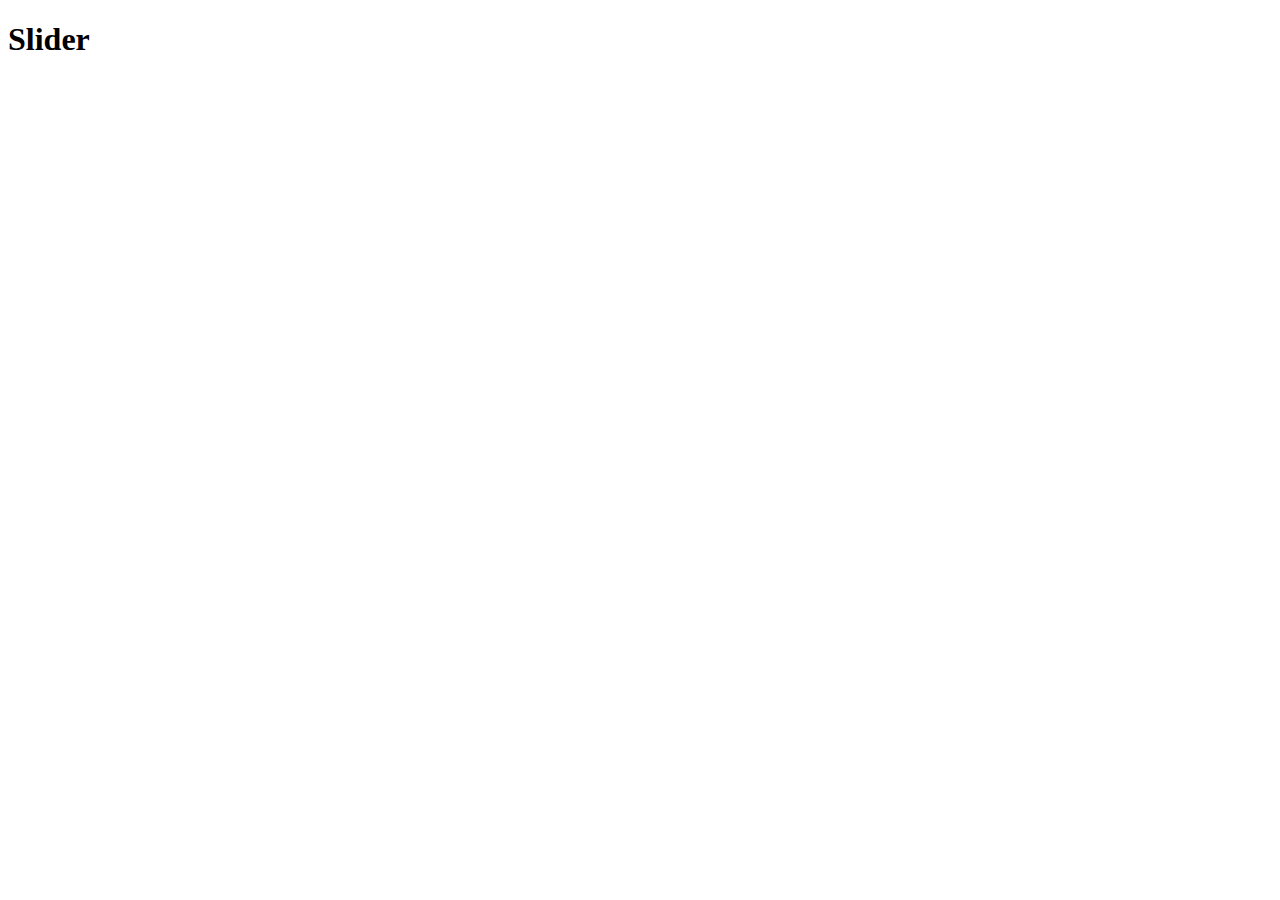
==== 01-dom-podstawy/index.html @ 4012775d "zadania dzień 3 i 4" ====
<!DOCTYPE html>
<html lang="en">
<head>
    <meta charset="UTF-8">
    <meta http-equiv="X-UA-Compatible" content="IE=edge">
    <meta name="viewport" content="width=device-width, initial-scale=1.0">
    <title>Document</title>
</head>
<body>
    <h1 id="title">Slider</h1>

    <script src="./js/main.js"></script>
</body>
</html>
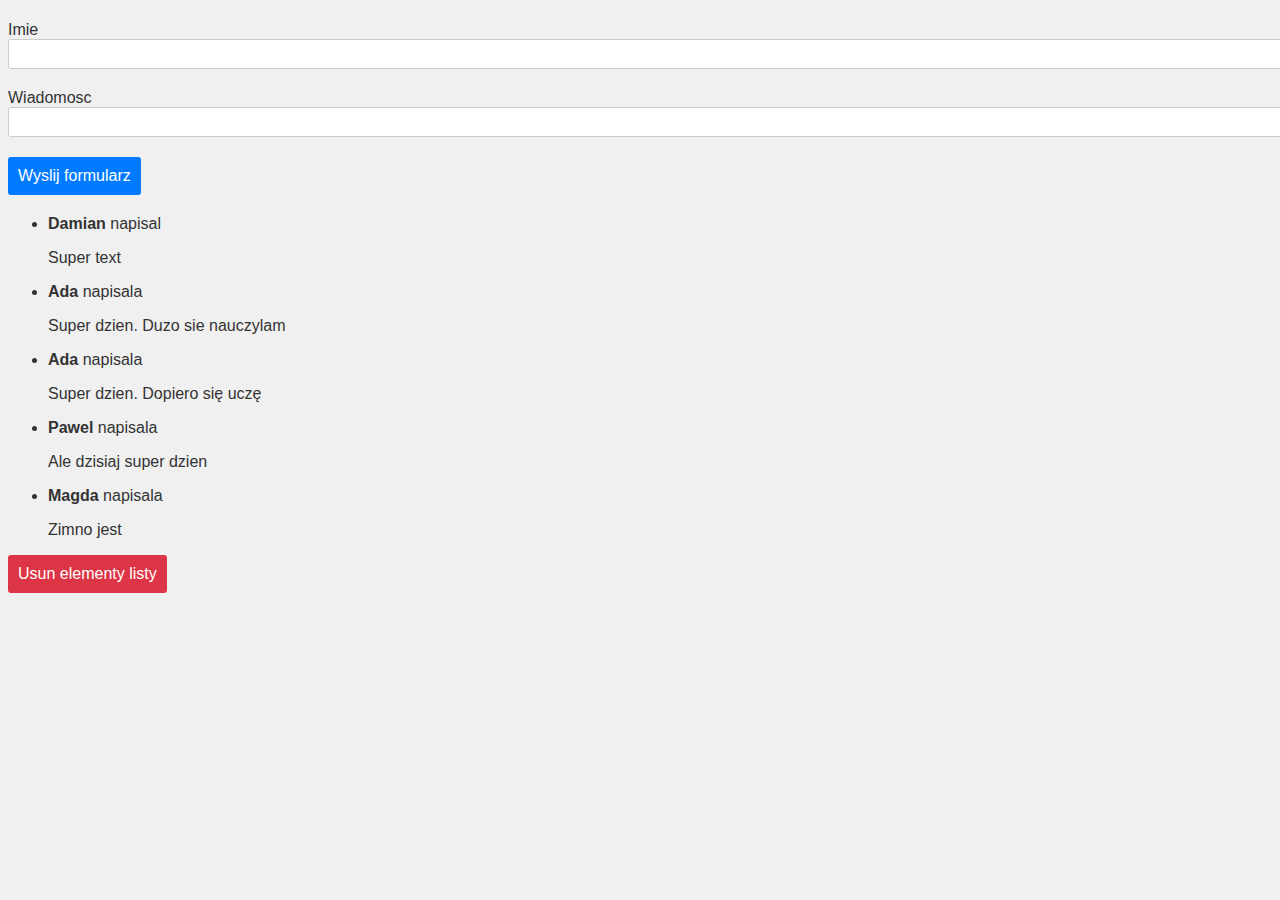
==== commit e2b51c26: "dom-podstawy" ====
--- a/01-dom-podstawy/index.html
+++ b/01-dom-podstawy/index.html
@@ -1,14 +1,38 @@
 <!DOCTYPE html>
 <html lang="en">
 <head>
-    <meta charset="UTF-8">
-    <meta http-equiv="X-UA-Compatible" content="IE=edge">
-    <meta name="viewport" content="width=device-width, initial-scale=1.0">
-    <title>Document</title>
+  <meta charset="UTF-8">
+  <meta http-equiv="X-UA-Compatible" content="IE=edge">
+  <meta name="viewport" content="width=device-width, initial-scale=1.0">
+  <title>Document</title>
+  <link rel="stylesheet" type="text/css" href="./css/main.css">
 </head>
 <body>
-    <h1 id="title">Slider</h1>
 
-    <script src="./js/main.js"></script>
+  <h1 id="title">Slider<span> super</span></h1>
+  <form id="messageForm">
+    <label>
+      Imie
+      <input id="nameInput" type="text">
+    </label>
+    <label>
+      Wiadomosc
+      <input id="messageInput" type="text">
+    </label>
+    <button id="btnSubmit" type="submit">Wyslij formularz</button>
+  </form>
+
+  <ul id="id1">
+    <li>
+      <strong>Damian</strong> napisal
+      <p> Super text </p>
+    </li>
+    <li>
+        <strong>Ada</strong> napisala
+        <p> Super dzien. Duzo sie nauczylam </p>
+      </li>
+  </ul>
+  <button id="usun"> Usun elementy listy </button>
+  <script src="./js/main.js"></script>
 </body>
 </html>--- a/01-dom-podstawy/css/main.css
+++ b/01-dom-podstawy/css/main.css
@@ -0,0 +1,80 @@
+/* Style dla całej strony */
+body {
+    font-family: Arial, sans-serif;
+    background-color: #f0f0f0;
+    color: #333;
+  }
+  
+  /* Style dla nagłówka */
+  #title {
+    font-size: 2em;
+    font-weight: bold;
+    margin-bottom: 10px;
+  }
+  
+  #title span {
+    color: blue;
+  }
+  
+  /* Style dla formularza */
+  #messageForm {
+    margin-bottom: 20px;
+  }
+  
+  label {
+    display: block;
+    margin-bottom: 10px;
+  }
+  
+  input[type="text"] {
+    width: 100%;
+    padding: 5px;
+    border: 1px solid #ccc;
+    border-radius: 3px;
+    font-size: 1em;
+    margin-bottom: 10px;
+  }
+  
+  button[type="submit"] {
+    background-color: #007bff;
+    color: #fff;
+    border: none;
+    padding: 10px;
+    border-radius: 3px;
+    font-size: 1em;
+    cursor: pointer;
+  }
+  
+  /* Style dla listy */
+  #list {
+    list-style: none;
+    padding: 0;
+    margin: 0;
+  }
+  
+  #list li {
+    background-color: #fff;
+    padding: 10px;
+    border: 1px solid #ccc;
+    border-radius: 3px;
+    margin-bottom: 10px;
+  }
+  
+  #list li p {
+    margin-top: 5px;
+  }
+  
+  #list li strong {
+    color: #007bff;
+  }
+  
+  /* Style dla przycisku */
+  button {
+    background-color: #dc3545;
+    color: #fff;
+    border: none;
+    padding: 10px;
+    border-radius: 3px;
+    font-size: 1em;
+    cursor: pointer;
+  }